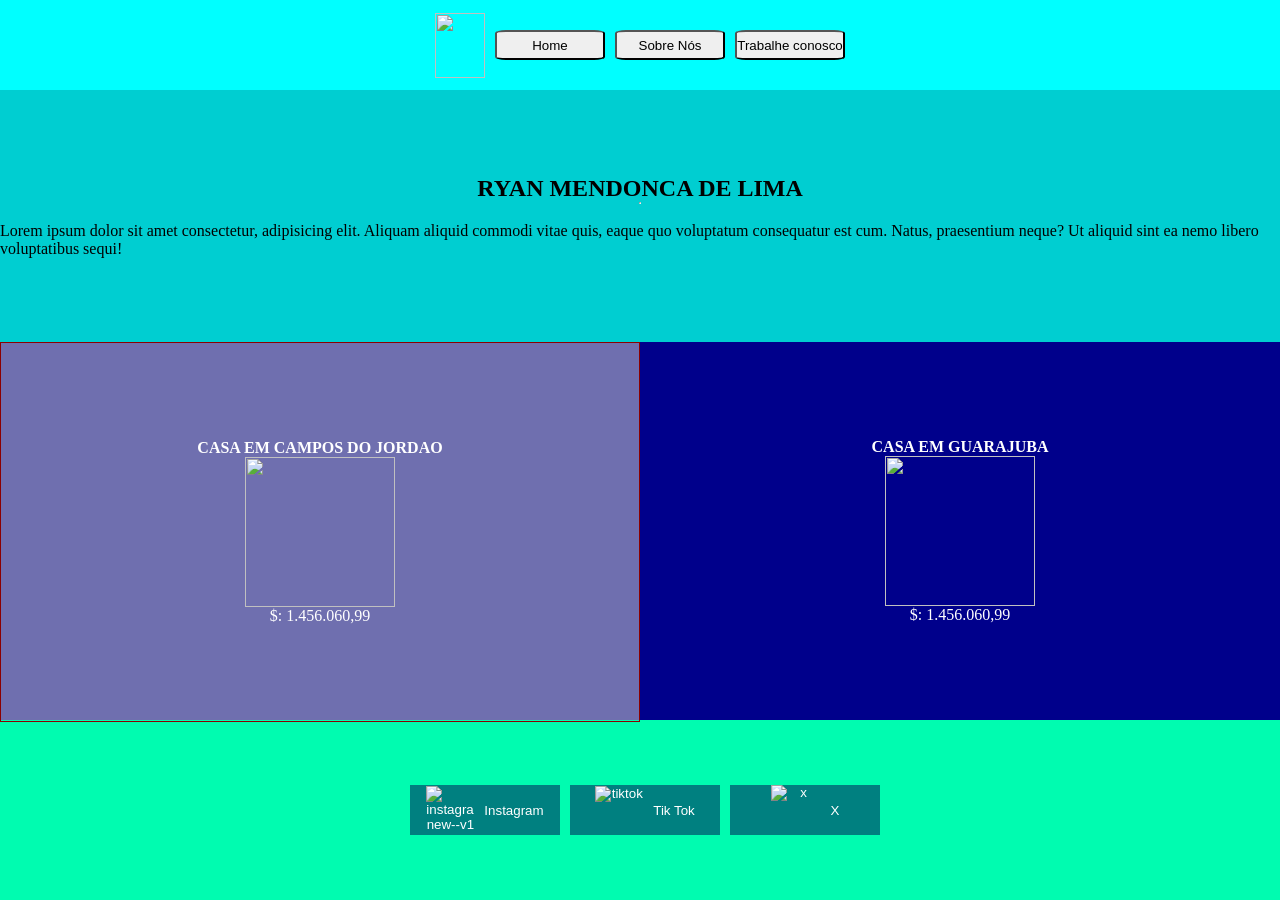
==== index.html @ 91062dbb "Add files via upload" ====
<!DOCTYPE html>
<html lang="en">
<head>
    <meta charset="UTF-8">
    <meta name="viewport" content="width=device-width, initial-scale=1.0">
    <title>Document</title>
    <style>
        *{
            margin: 0;
            padding: 0;
        }

        header{
            display: flex;
            align-items: center;
            justify-content: center;

        }

        .btnnav{
            border-radius: 10%;
            margin-left: 10px;
            height: 30px;
            width: 110px;
        }

        .btn:hover{
            background-color: beige;
            color: black;
        }

        nav{
            display: flex;
            justify-content: center;
            align-items: center;


        }

        footer {
            display: flex;
            align-items: center;
            justify-content: center;

        }

        .btnfooter{
            margin-left: 10px;
            height:50px ;
            width: 150px ;
            background-color:teal ;
            color:white;
            border: 0px solid red;
            display: flex;
            justify-content: center;
            align-items: center;
            cursor: pointer;
            gap: 10px;
        }

        .btnfooter:hover{
            background-color: white;
            color: bisque;
        }
        a{
            text-decoration: none;
        }

        #r{
            display: flex;
            justify-content: center;
            align-items: center;
            flex-direction: column;
        }

        .card {
            border: 1px darkred solid;
            color: white;
            height: 100%;
            display: flex;
            flex-direction:column;
            align-items: center;
            justify-content: center;
        }

    /*
        o @media serve para alterar as propriedades das tags com base no tamnho do dispositivo
        para garantir a responsividade do site, temos que verificar como fica a estilização
        em varios tamnhos de telas diferentes, pode ser que no computador fique ok, porem quando acesso
        pelo celular o site quebre. Nesse caso será necessário aplicar ajustes no tamanho de tela com
        o @media()
        
        * Usamos o !important para forçar a estilização em uma tag, como a tag pode ter id e varias classes
        o html e css precisam saber qual estilo aplicas, forçamos isso usando o !important no final do atributo
    */


        @media(max-width:750px){
            button{
                width: 50px!important;
                height: 30px !important;

            }
        }

    </style>

</head>
<body>
    <!-- 
    Semantica : é a parte linguistica que estuda o significado e sentido das palavras !
    A partir da versão 5 do HTML , surgiram as tags semanticas que descrevem significado
    das partes do seu site para o navegador e outros desenvolvedores entenderem!
    -->    

<header style="background-color: aqua; height: 10vh;" > <!--cabeçalho da pagina -->

    <nav>
        <img src="https://files.meiobit.com/wp-content/uploads/2015/10/20151013coringa.jpg" alt="" height="65px" width="50px">
        <a href=""><button
            class="btnnav">Home</button></a>
        <a href=""><button class="btnnav">Sobre Nós</button></a>
        <a href=""><button class="btnnav">Trabalhe conosco</button></a>
    </nav>

</header>
 
<main style="background-color: aquamarine; height: 70vh;"><!-- Conteudo principal, é onde irão as informações do site em si -->



<section id="r" style="background-color: darkturquoise; height: 40%;"> <!-- Section, é uma sessão da pagina onde voce pode colocar um conteudo
    Voce pode separar seu site em varias sessões! --> 

    <h1>RYAN MENDONCA DE LIMA</h1>
    <hr>
    <br>
    <p>Lorem ipsum dolor sit amet consectetur, adipisicing elit. 
    Aliquam aliquid commodi vitae quis, eaque quo voluptatum consequatur est cum. Natus, praesentium neque?
    Ut aliquid sint ea nemo libero voluptatibus sequi!</p>

</section>

<section style="background-color: dodgerblue; height: 60%; display: flex; align-items: center;">
<div style="width: 50%; height: 100%; background-color: rgb(111, 111, 175);">
    
    <div class="card">
        <h4>CASA EM CAMPOS DO JORDAO</h4>
        <img src="https://cdn.imoview.com.br/perezefilho/Imoveis/3959/99932-fachada-1-1755199051.jpg?1755199051" alt="" height="150px" width="150px">
        <p>$: 1.456.060,99</p>
    </div>
</div>

<div style="width: 50%; height: 100%; background-color: darkblue;">

        <div class="card" style="border: 1px rgb(0, 238, 255);">
        <h4>CASA EM GUARAJUBA</h4>
        <img src="https://b6d3c5t3.delivery.rocketcdn.me/wp-content/uploads/2021/03/Casa-moderna-100-m-da-praia-a-venda-Guarajuba-1-1.jpg" alt="" height="150px" width="150px">
        <p>$: 1.456.060,99</p>

</div>

</section>

</main>

<footer style="background-color: rgb(0, 252, 176); height: 20vh;"> <!-- Footer , é o rodapé da pagina-->

    <nav>
        <a href=""><button class="btnfooter"> <img width="48" height="48" src="https://img.icons8.com/color/48/instagram-new--v1.png" alt="instagram-new--v1"/> Instagram </button> </a>
        <a href=""><button class="btnfooter"> <img width="48" height="48" src="https://img.icons8.com/ios-glyphs/30/tiktok.png" alt="tiktok"/> Tik Tok </button> </a>
        <a href=""><button class="btnfooter"><img width="50" height="50" src="https://img.icons8.com/ios/50/x.png" alt="x"/> X </button> </a>
    </nav>

</footer>

</body>

</html>
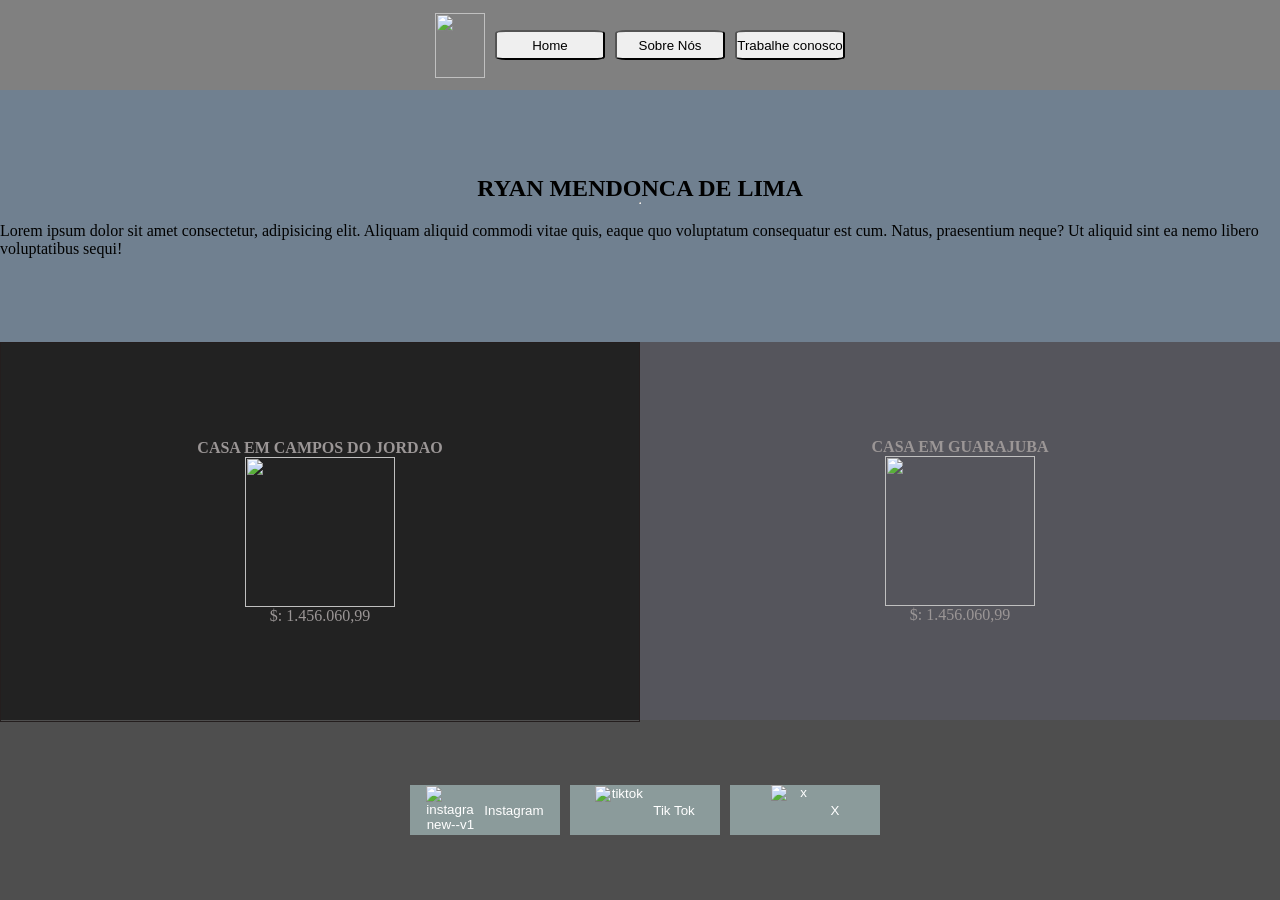
==== commit 2ea96814: "Add files via upload" ====
--- a/index.html
+++ b/index.html
@@ -48,9 +48,9 @@
             margin-left: 10px;
             height:50px ;
             width: 150px ;
-            background-color:teal ;
+            background-color:rgb(139, 155, 155) ;
             color:white;
-            border: 0px solid red;
+            border: 0px solid rgb(0, 0, 0);
             display: flex;
             justify-content: center;
             align-items: center;
@@ -74,8 +74,8 @@
         }
 
         .card {
-            border: 1px darkred solid;
-            color: white;
+            border: 1px rgb(36, 30, 30) solid;
+            color: rgb(155, 150, 150);
             height: 100%;
             display: flex;
             flex-direction:column;
@@ -113,23 +113,22 @@
     das partes do seu site para o navegador e outros desenvolvedores entenderem!
     -->    
 
-<header style="background-color: aqua; height: 10vh;" > <!--cabeçalho da pagina -->
+<header style="background-color:grey; height: 10vh;" > <!--cabeçalho da pagina -->
 
     <nav>
         <img src="https://files.meiobit.com/wp-content/uploads/2015/10/20151013coringa.jpg" alt="" height="65px" width="50px">
-        <a href=""><button
-            class="btnnav">Home</button></a>
-        <a href=""><button class="btnnav">Sobre Nós</button></a>
-        <a href=""><button class="btnnav">Trabalhe conosco</button></a>
+        <a href="./index.html"><button class="btnnav">Home</button></a>
+        <a href="./sobre.html"><button class="btnnav">Sobre Nós</button></a>
+        <a href="./trabalhe.html"><button class="btnnav">Trabalhe conosco</button></a>
     </nav>
 
 </header>
  
-<main style="background-color: aquamarine; height: 70vh;"><!-- Conteudo principal, é onde irão as informações do site em si -->
+<main style="background-color:grey; height: 70vh;"><!-- Conteudo principal, é onde irão as informações do site em si -->
 
 
 
-<section id="r" style="background-color: darkturquoise; height: 40%;"> <!-- Section, é uma sessão da pagina onde voce pode colocar um conteudo
+<section id="r" style="background-color:slategrey; height: 40%;"> <!-- Section, é uma sessão da pagina onde voce pode colocar um conteudo
     Voce pode separar seu site em varias sessões! --> 
 
     <h1>RYAN MENDONCA DE LIMA</h1>
@@ -141,21 +140,21 @@
 
 </section>
 
-<section style="background-color: dodgerblue; height: 60%; display: flex; align-items: center;">
-<div style="width: 50%; height: 100%; background-color: rgb(111, 111, 175);">
+<section style="background-color: rgb(105, 105, 105); height: 60%; display: flex; align-items: center;">
+<div style="width: 50%; height: 100%; background-color: rgb(34, 34, 34);">
     
     <div class="card">
         <h4>CASA EM CAMPOS DO JORDAO</h4>
-        <img src="https://cdn.imoview.com.br/perezefilho/Imoveis/3959/99932-fachada-1-1755199051.jpg?1755199051" alt="" height="150px" width="150px">
+        <img class="imgsection" src="https://cdn.imoview.com.br/perezefilho/Imoveis/3959/99932-fachada-1-1755199051.jpg?1755199051" alt="" height="150px" width="150px">
         <p>$: 1.456.060,99</p>
     </div>
 </div>
 
-<div style="width: 50%; height: 100%; background-color: darkblue;">
+<div style="width: 50%; height: 100%; background-color: rgb(85, 85, 92);">
 
-        <div class="card" style="border: 1px rgb(0, 238, 255);">
+        <div class="card" style="border: 1px rgb(0, 0, 0);">
         <h4>CASA EM GUARAJUBA</h4>
-        <img src="https://b6d3c5t3.delivery.rocketcdn.me/wp-content/uploads/2021/03/Casa-moderna-100-m-da-praia-a-venda-Guarajuba-1-1.jpg" alt="" height="150px" width="150px">
+        <img class="imgsection" src="https://b6d3c5t3.delivery.rocketcdn.me/wp-content/uploads/2021/03/Casa-moderna-100-m-da-praia-a-venda-Guarajuba-1-1.jpg" alt="" height="150px" width="150px">
         <p>$: 1.456.060,99</p>
 
 </div>
@@ -164,7 +163,7 @@
 
 </main>
 
-<footer style="background-color: rgb(0, 252, 176); height: 20vh;"> <!-- Footer , é o rodapé da pagina-->
+<footer style="background-color: rgb(78, 78, 78); height: 20vh;"> <!-- Footer , é o rodapé da pagina-->
 
     <nav>
         <a href=""><button class="btnfooter"> <img width="48" height="48" src="https://img.icons8.com/color/48/instagram-new--v1.png" alt="instagram-new--v1"/> Instagram </button> </a>
